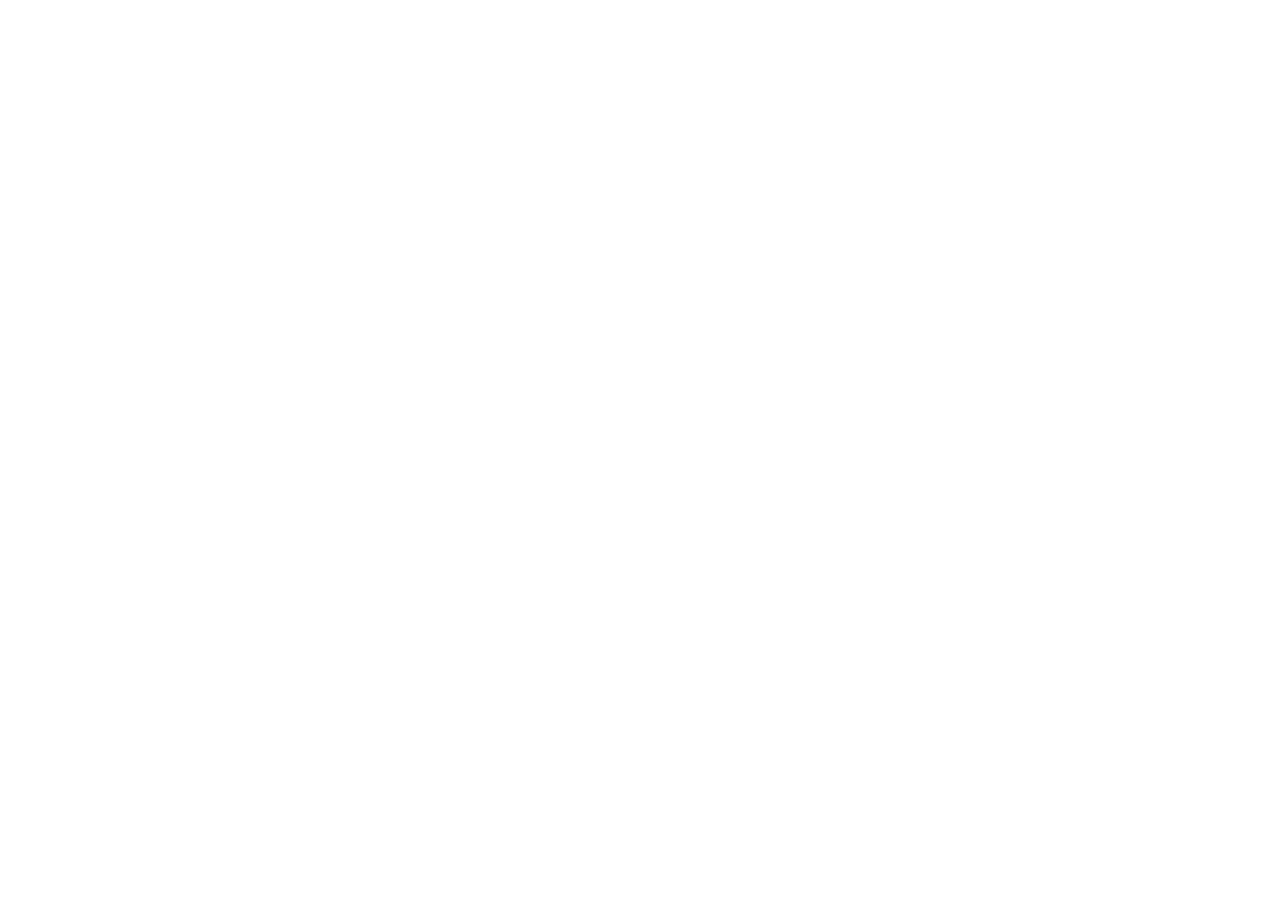
==== index.html @ 7e17485a "First commit" ====
<!DOCTYPE html>
<html lang="en">
<head>
    <meta charset="UTF-8">
    <meta http-equiv="X-UA-Compatible" content="IE=edge">
    <meta name="viewport" content="width=device-width, initial-scale=1.0">
    <title>Bonzai</title>
</head>
<body>
    
</body>
</html>
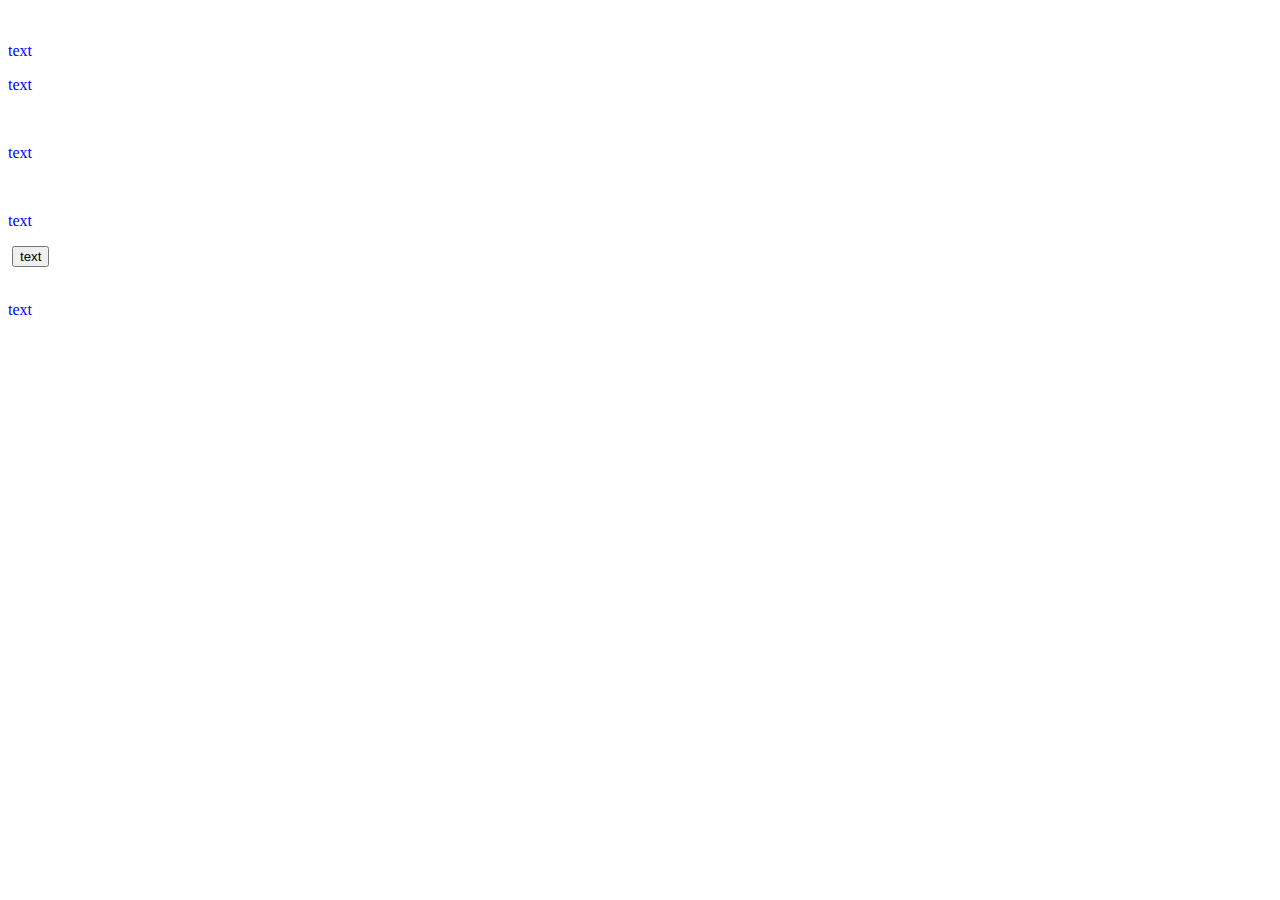
==== commit 2b6db58b: "structured" ====
--- a/index.html
+++ b/index.html
@@ -5,8 +5,37 @@
     <meta http-equiv="X-UA-Compatible" content="IE=edge">
     <meta name="viewport" content="width=device-width, initial-scale=1.0">
     <title>Bonzai</title>
+    <link rel="stylesheet" href="../css/styles.css">
 </head>
+
 <body>
+
+    <header>
+        <img> <!-- buttons -->
+        <div><p>text</p></div>
+        <div><p>text</p></div>
+    </header>
     
+    <main>
+        <div><img><p>text</p></div> <!-- nestled p -->
+        <div>
+            <div>
+                <img><p>text</p> <!-- nestled p -->
+            </div>
+            <div>
+                <img>
+                <button>text</button> <!-- nestled button -->
+            </div>
+            <div>
+                <img>
+            </div>
+        </div>
+    </main>
+
+    <footer>
+        <div>
+            <p>text</p>
+        </div>
+    </footer>
 </body>
 </html>--- a/css/styles.css
+++ b/css/styles.css
@@ -0,0 +1 @@
+p{color: blue;}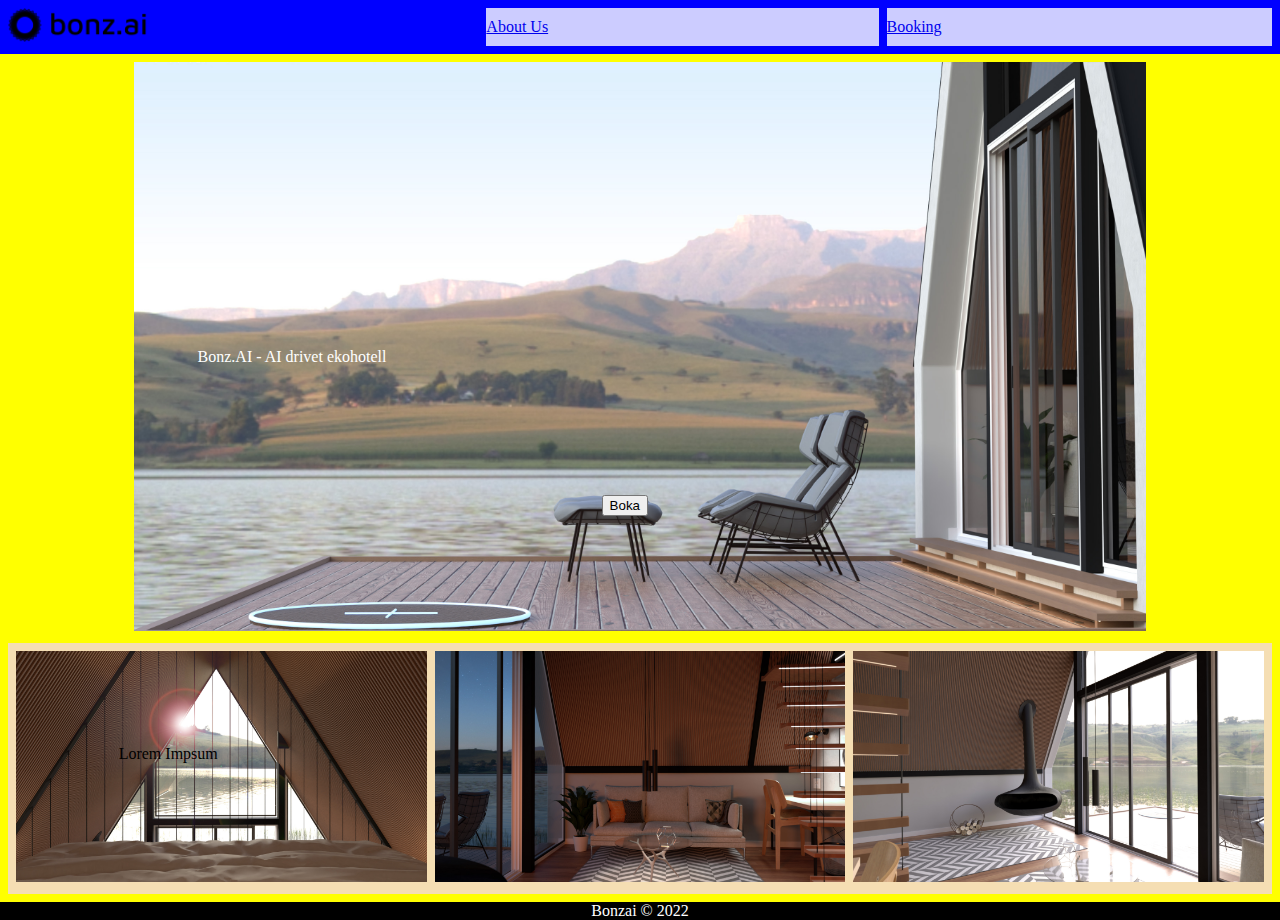
==== commit 64005ba8: "first rework" ====
--- a/index.html
+++ b/index.html
@@ -10,31 +10,36 @@
 
 <body>
 
-    <header>
-        <img> <!-- buttons -->
-        <div><p>text</p></div>
-        <div><p>text</p></div>
+    <header class = "header-container">
+        <a href="index.html"><img src="assets/logo/bonz.ai-logo-black-landscape.png" width="140"></a>
+        <div><p><a href="pages/about-us.html">About Us</a></p></div>
+        <div><p><a href="pages/book-cottage.html">Booking</a></p></div>
     </header>
     
-    <main>
-        <div><img><p>text</p></div> <!-- nestled p -->
-        <div>
-            <div>
-                <img><p>text</p> <!-- nestled p -->
+    <main class = "mainpage-container">
+        <div class="text-image-container">
+            <img src="assets/photos/09-day.jpg" style ="width: 80%">
+            <div class="main-left-center">
+                <p>Bonz.AI - AI drivet ekohotell</p>
+            </div>
+        </div>
+        <div class ="mainpage-sub-container">
+            <div class="text-image-container">
+                <img src="assets/photos/03-day.jpg" style ="width: 100%">
+                <div class="main-bottom-left-center"><p>Lorem Impsum</p></div>
+            </div>
+            <div class = "button-container">
+                <img src="assets/photos/05-night.jpg" style="width: 100%">
+                <button class = "main-bottom-center">Boka</button>
             </div>
             <div>
-                <img>
-                <button>text</button> <!-- nestled button -->
-            </div>
-            <div>
-                <img>
+                <img src="assets/photos/02-day.jpg" style="width: 100%">
             </div>
         </div>
     </main>
-
     <footer>
         <div>
-            <p>text</p>
+            <p>Bonzai © 2022</p>
         </div>
     </footer>
 </body>
--- a/css/styles.css
+++ b/css/styles.css
@@ -1 +1,116 @@
-p{color: blue;}+body {
+  padding: 0;
+  margin: 0;
+  background-color: darkgrey;
+  width: 100%;
+}
+
+p {
+  padding: 0;
+  margin: 0;
+}
+
+.header-container {
+    display: grid;
+    grid-template-columns: auto auto auto;
+    grid-gap: 8px;
+    padding: 8px;
+    background-color: blue;
+}
+
+.header-container > div {
+    background-color: rgba(255, 255, 255, 0.8);
+    display: flex;
+    align-items:center;
+}
+
+.mainpage-container {
+  display: grid;
+  grid-template-rows: auto auto;
+  grid-gap: 8px;
+  padding: 8px;
+  background-color: yellow;
+}
+
+.mainpage-top-image {
+  width: 100%;
+
+}
+
+.mainpage-image-container {
+  position: relative;
+  text-align: center;
+  color: white;
+}
+
+.top-left {
+position: absolute;
+top: 10%;
+left: 10%;
+}
+
+.mainpage-sub-container {
+  display: grid;
+  grid-template-columns: auto auto auto;
+  grid-gap: 8px;
+  padding: 8px;
+  background-color: wheat;
+}
+
+.text-image-container {
+    position: relative;
+    text-align: center;
+    color: white;
+}
+
+.main-left-center{
+  position: absolute;
+  top: 50%;
+  left: 15%;
+}
+
+.main-middle-top{
+  position: absolute;
+  top: 10%;
+  left: 33%;
+}
+
+.main-bottom-left-center{
+  position: absolute;
+  top: 40%;
+  left: 25%;
+  color: black;
+}
+
+.main-bottom-center{
+  position: absolute;
+  top: 55%;
+  left: 47%;
+  color: black;
+}
+
+.about-top-left {
+  position: absolute;
+  top: 10%;
+  left: 10%;
+}
+
+.about-center-right {
+  position: absolute;
+  top: 40%;
+  left: 75%;
+}
+
+.about-top-center{
+  position: absolute;
+  top: 0%;
+  left: 40%;
+}
+
+footer {
+  display: flex;
+  justify-content: center;
+  color: white;
+background-color: black;
+
+}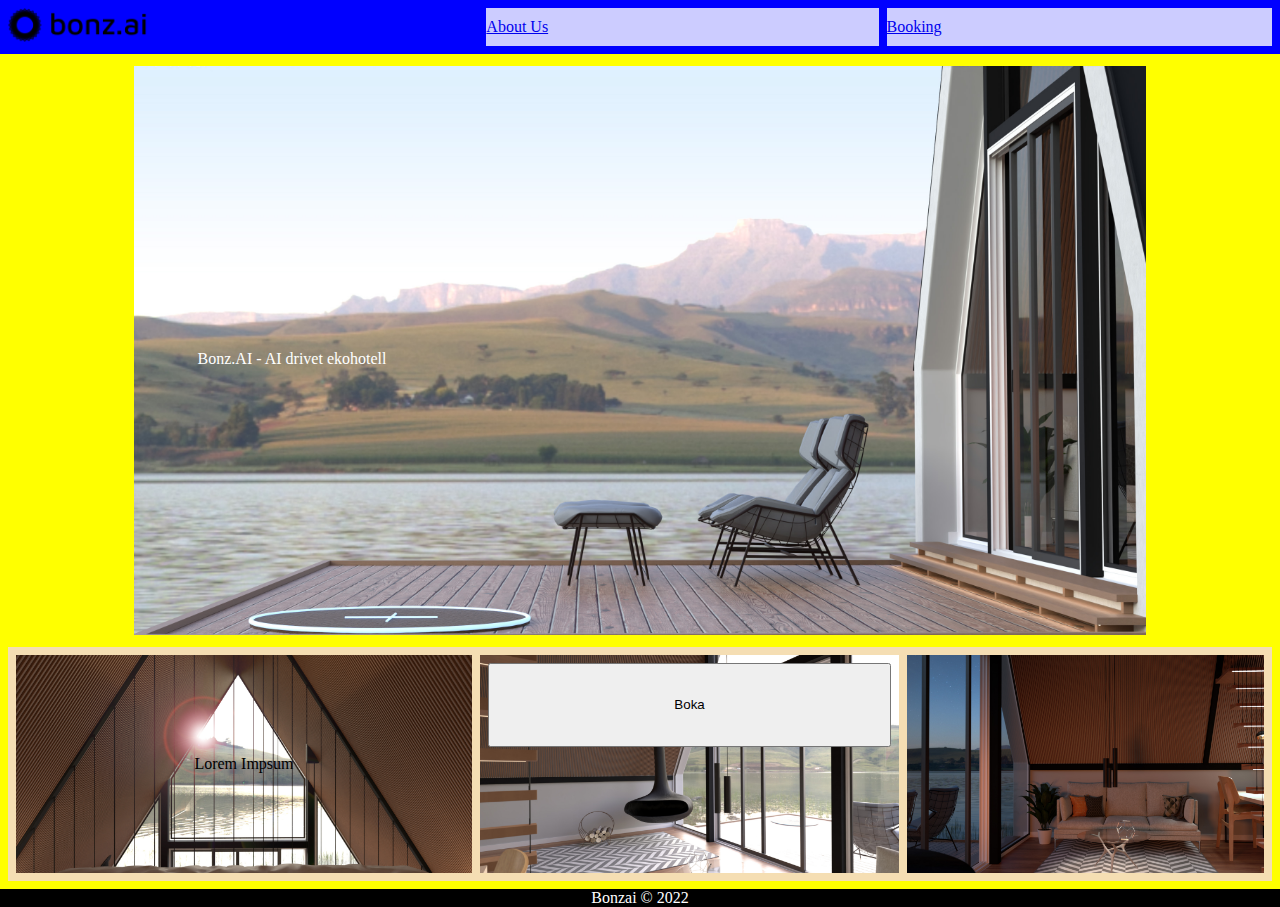
==== commit 1b980f81: "skeleton done" ====
--- a/index.html
+++ b/index.html
@@ -24,17 +24,13 @@
             </div>
         </div>
         <div class ="mainpage-sub-container">
-            <div class="text-image-container">
-                <img src="assets/photos/03-day.jpg" style ="width: 100%">
-                <div class="main-bottom-left-center"><p>Lorem Impsum</p></div>
+            <div class = "background-image-container-1">
+                <p>Lorem Impsum</p>
             </div>
-            <div class = "button-container">
-                <img src="assets/photos/05-night.jpg" style="width: 100%">
-                <button class = "main-bottom-center">Boka</button>
+        <div class = "background-image-container-2">
+                <button class = "booking-button">Boka</button>
             </div>
-            <div>
-                <img src="assets/photos/02-day.jpg" style="width: 100%">
-            </div>
+        <div class = "background-image-container-3"></div>
         </div>
     </main>
     <footer>
--- a/css/styles.css
+++ b/css/styles.css
@@ -32,15 +32,46 @@
   background-color: yellow;
 }
 
-.mainpage-top-image {
-  width: 100%;
+.mainpage-sub-container {
+  display: grid;
+  grid-template-columns: auto auto auto;
+  grid-gap: 8px;
+  padding: 8px;
+  background-color: wheat;
+}
+
+.background-image-container-1{
+  background-image: url('../assets/photos/03-day.jpg');
+  background-size: cover;
+  background-color: aqua;
+  padding-top: 100px;
+  padding-bottom: 100px;
+  text-align: center;
+}
+
+.background-image-container-2{
+  display: grid;
+  grid-template-columns: auto;
+  grid-template-rows: auto auto auto;
+  background-image: url('../assets/photos/02-day.jpg');
+  background-size: cover;
+  background-color: aqua;
+  padding-top: 8px;
+  padding-left: 8px;
+  padding-right: 8px;
+}
+
+.booking-button{
 
 }
 
-.mainpage-image-container {
-  position: relative;
+.background-image-container-3{
+  background-image: url('../assets/photos/05-night.jpg');
+  background-size: cover;
+  background-color: aqua;
+  padding-top: 100px;
+  padding-bottom: 100px;
   text-align: center;
-  color: white;
 }
 
 .top-left {
@@ -49,18 +80,11 @@
 left: 10%;
 }
 
-.mainpage-sub-container {
-  display: grid;
-  grid-template-columns: auto auto auto;
-  grid-gap: 8px;
-  padding: 8px;
-  background-color: wheat;
-}
-
 .text-image-container {
     position: relative;
     text-align: center;
     color: white;
+    padding-top: 4px;
 }
 
 .main-left-center{
@@ -69,35 +93,15 @@
   left: 15%;
 }
 
-.main-middle-top{
-  position: absolute;
-  top: 10%;
-  left: 33%;
-}
-
-.main-bottom-left-center{
-  position: absolute;
-  top: 40%;
-  left: 25%;
-  color: black;
-}
-
-.main-bottom-center{
-  position: absolute;
-  top: 55%;
-  left: 47%;
-  color: black;
-}
-
 .about-top-left {
   position: absolute;
-  top: 10%;
-  left: 10%;
+  top: 20%;
+  left: 20%;
 }
 
 .about-center-right {
   position: absolute;
-  top: 40%;
+  top: 50%;
   left: 75%;
 }
 
@@ -107,8 +111,31 @@
   left: 40%;
 }
 
+.booking-container{
+  display: grid;
+  grid-template-rows: auto auto auto auto auto;
+  grid-gap: 8px;
+  padding: 8px;
+  background-color: yellow;
+}
+
+.booking-image-container{
+  background-image: url('../assets/photos/04-day.jpg');
+  background-size: cover;
+  background-color: aqua;
+  justify-self: center;
+  text-align: center;
+  padding: 20%;
+  width: 40%;
+}
+
+.test{
+  display: flex;
+  justify-content: center;
+}
+
 footer {
-  display: flex;
+  display: grid;
   justify-content: center;
   color: white;
 background-color: black;
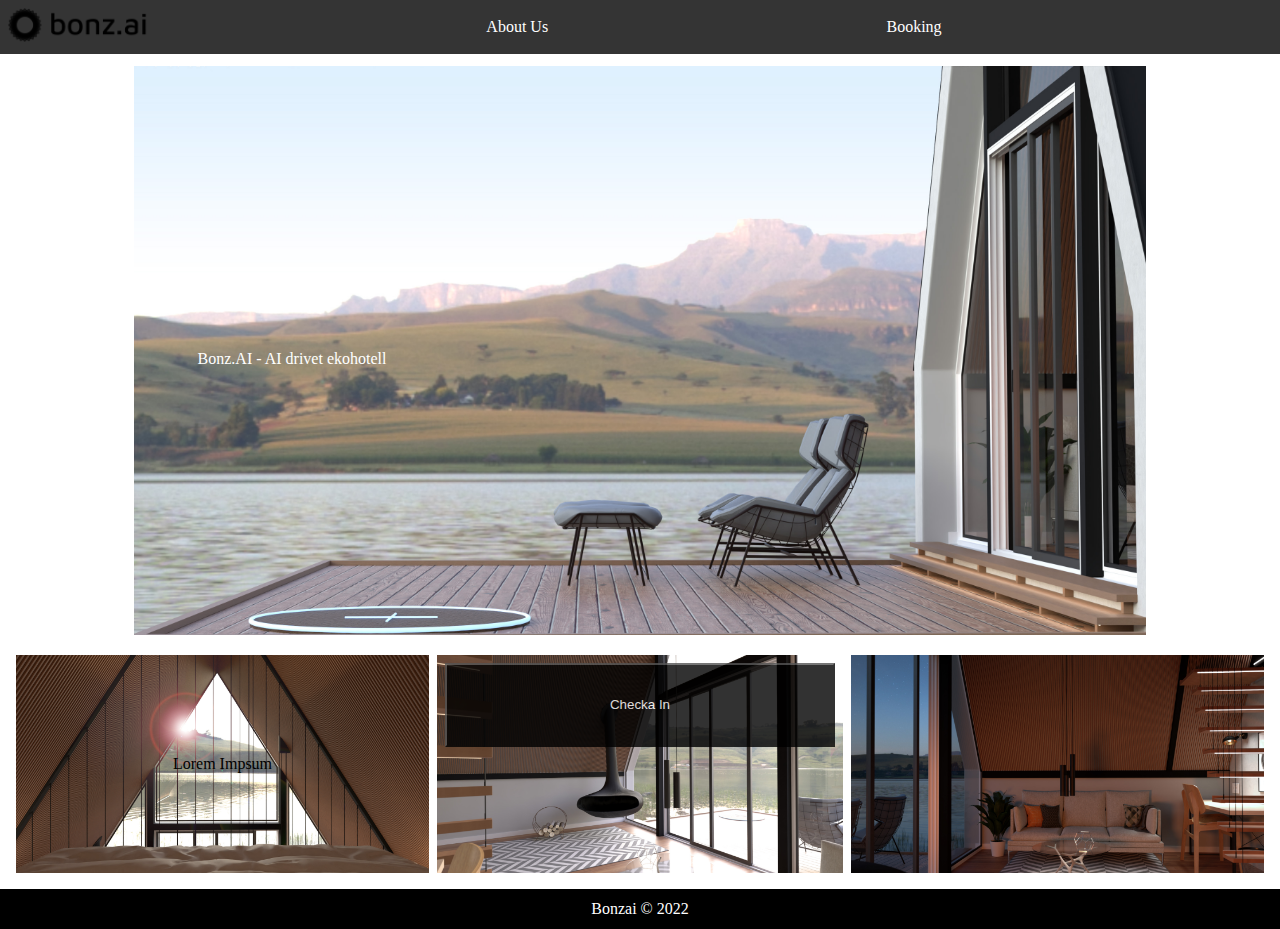
==== commit c4b08d58: "base done, font remains" ====
--- a/index.html
+++ b/index.html
@@ -11,9 +11,9 @@
 <body>
 
     <header class = "header-container">
-        <a href="index.html"><img src="assets/logo/bonz.ai-logo-black-landscape.png" width="140"></a>
-        <div><p><a href="pages/about-us.html">About Us</a></p></div>
-        <div><p><a href="pages/book-cottage.html">Booking</a></p></div>
+        <div class = "gradient-hover"><a href="index.html"><img src="assets/logo/bonz.ai-logo-black-landscape.png" width="140"></a></div>
+        <div class ="gradient-hover"><p><a href="pages/about-us.html">About Us</a></p></div>
+        <div class = "gradient-hover"><p><a href="pages/book-cottage.html">Booking</a></p></div>
     </header>
     
     <main class = "mainpage-container">
@@ -28,9 +28,11 @@
                 <p>Lorem Impsum</p>
             </div>
         <div class = "background-image-container-2">
-                <button class = "booking-button">Boka</button>
+                <button class = "booking-button">Checka In</button>
             </div>
-        <div class = "background-image-container-3"></div>
+        <div class = "background-image-container-3">
+            <p>Lorem Impsum</p>
+        </div>
         </div>
     </main>
     <footer>
--- a/css/styles.css
+++ b/css/styles.css
@@ -1,7 +1,7 @@
 body {
   padding: 0;
   margin: 0;
-  background-color: darkgrey;
+  background-color: white;
   width: 100%;
 }
 
@@ -15,13 +15,22 @@
     grid-template-columns: auto auto auto;
     grid-gap: 8px;
     padding: 8px;
-    background-color: blue;
+    background-color: rgb(52, 52, 52);
+    transition: 1s;
 }
 
 .header-container > div {
-    background-color: rgba(255, 255, 255, 0.8);
     display: flex;
     align-items:center;
+}
+
+a {
+  color: white;
+  text-decoration:none;  
+}
+
+.gradient-hover:hover{
+  background-image: linear-gradient(to right, green , rgba(0, 128, 0, 0));
 }
 
 .mainpage-container {
@@ -29,7 +38,6 @@
   grid-template-rows: auto auto;
   grid-gap: 8px;
   padding: 8px;
-  background-color: yellow;
 }
 
 .mainpage-sub-container {
@@ -37,13 +45,11 @@
   grid-template-columns: auto auto auto;
   grid-gap: 8px;
   padding: 8px;
-  background-color: wheat;
 }
 
 .background-image-container-1{
   background-image: url('../assets/photos/03-day.jpg');
   background-size: cover;
-  background-color: aqua;
   padding-top: 100px;
   padding-bottom: 100px;
   text-align: center;
@@ -55,29 +61,32 @@
   grid-template-rows: auto auto auto;
   background-image: url('../assets/photos/02-day.jpg');
   background-size: cover;
-  background-color: aqua;
   padding-top: 8px;
   padding-left: 8px;
   padding-right: 8px;
 }
 
 .booking-button{
+  opacity: 0.8;
+  color: white;
+  background-color: black;
+  transition: 0.3s;
+}
 
+.booking-button:hover {
+  background-color: #348e37;
+  color: white;
 }
 
 .background-image-container-3{
   background-image: url('../assets/photos/05-night.jpg');
   background-size: cover;
-  background-color: aqua;
   padding-top: 100px;
   padding-bottom: 100px;
-  text-align: center;
 }
 
-.top-left {
-position: absolute;
-top: 10%;
-left: 10%;
+.background-image-container-3 > p{
+  visibility: hidden;
 }
 
 .text-image-container {
@@ -96,48 +105,85 @@
 .about-top-left {
   position: absolute;
   top: 20%;
-  left: 20%;
+  left: 15%;
 }
 
 .about-center-right {
   position: absolute;
   top: 50%;
-  left: 75%;
+  left: 65%;
 }
 
 .about-top-center{
   position: absolute;
   top: 0%;
-  left: 40%;
+  left: 12%;
 }
 
 .booking-container{
   display: grid;
-  grid-template-rows: auto auto auto auto auto;
+  grid-template-rows: auto auto auto auto;
   grid-gap: 8px;
   padding: 8px;
-  background-color: yellow;
 }
 
 .booking-image-container{
   background-image: url('../assets/photos/04-day.jpg');
   background-size: cover;
-  background-color: aqua;
+  color: white;
   justify-self: center;
   text-align: center;
-  padding: 20%;
+  padding-bottom: 10%;
+  padding-top: 10%;
+  padding-left: 40%;
+  padding-right: 40%;
   width: 40%;
 }
 
-.test{
+.booking-image-container > p{
+  display: flex;
+  font-size: large;
+}
+
+.flex-container{
   display: flex;
   justify-content: center;
 }
 
+.subrow{
+  display: flex;
+  flex-direction: column;
+  background-color: rgba(0, 128, 0, 0.574);
+  border-radius: 4px;
+}
+
+.subrow > input {
+  margin: 4px;
+}
+
+.huge-button{
+  height: 10em;
+  color: white;
+  background-color: green;
+  border-radius: 10px;
+  padding: 20px;
+}
+
+.huge-button:hover{
+  background: #73AD21;
+}
+
+.big-input-field{
+  text-align: center;
+  height: 150px;
+}
+
 footer {
+  height: 40px;
   display: grid;
   justify-content: center;
+  align-items: center;
   color: white;
-background-color: black;
+  background-color: black;
 
 }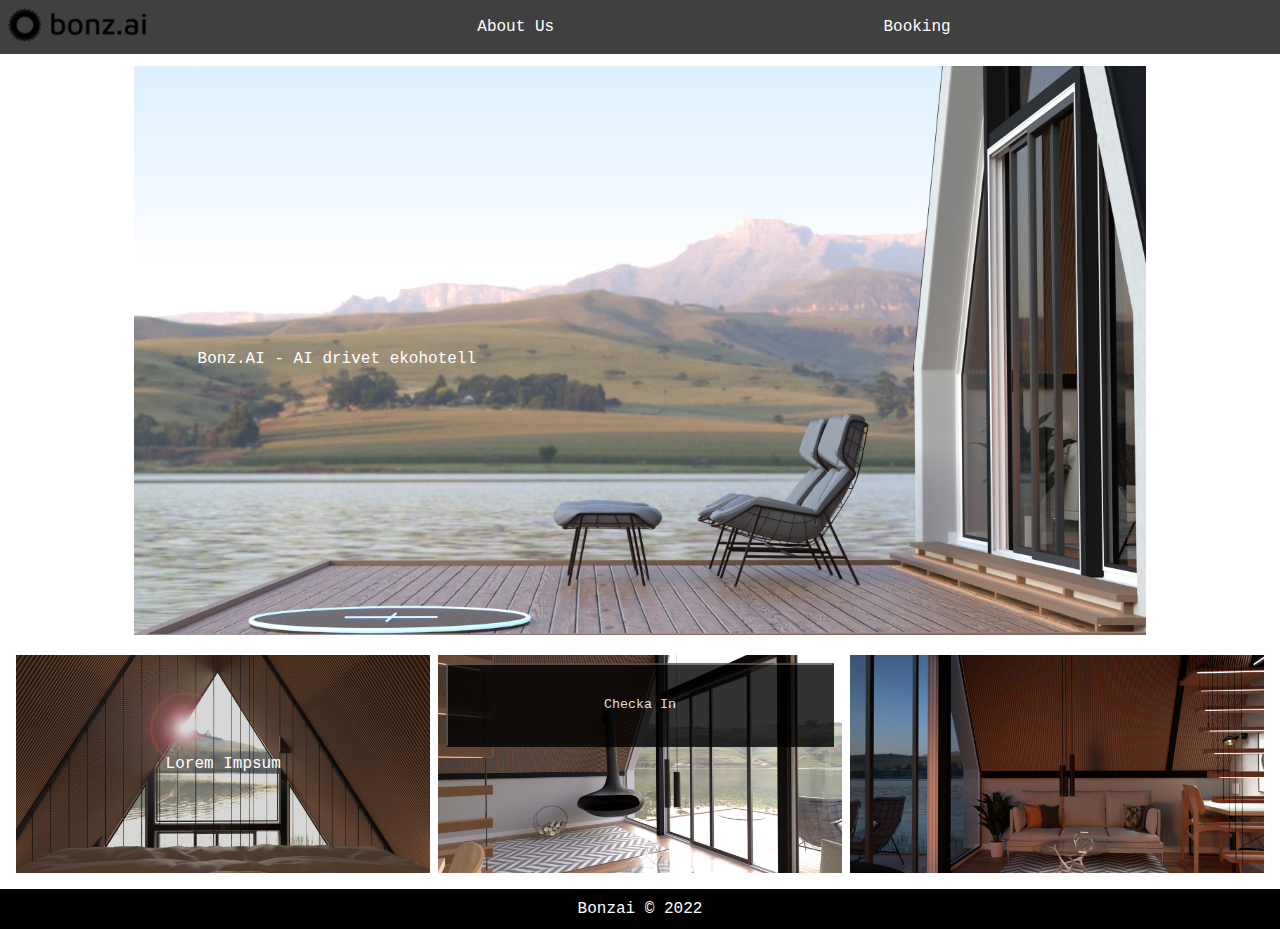
==== commit 8f4f241b: "fixed button link" ====
--- a/index.html
+++ b/index.html
@@ -28,7 +28,7 @@
                 <p>Lorem Impsum</p>
             </div>
         <div class = "background-image-container-2">
-                <button class = "booking-button">Checka In</button>
+                <button class = "booking-button"><a href="pages/book-cottage.html">Checka In</a></button>
             </div>
         <div class = "background-image-container-3">
             <p>Lorem Impsum</p>
--- a/css/styles.css
+++ b/css/styles.css
@@ -8,6 +8,15 @@
 p {
   padding: 0;
   margin: 0;
+  font-family:'Courier New', Courier, monospace;
+}
+
+button{
+  font-family:'Courier New', Courier, monospace;
+}
+
+input{
+  font-family:'Courier New', Courier, monospace;
 }
 
 .header-container {
@@ -15,7 +24,7 @@
     grid-template-columns: auto auto auto;
     grid-gap: 8px;
     padding: 8px;
-    background-color: rgb(52, 52, 52);
+    background-color: rgb(64, 64, 64);
     transition: 1s;
 }
 
@@ -53,6 +62,9 @@
   padding-top: 100px;
   padding-bottom: 100px;
   text-align: center;
+  color: white;
+  background-blend-mode: darken;
+  background-color: rgba(0, 0, 0, 0.155);
 }
 
 .background-image-container-2{
@@ -105,7 +117,7 @@
 .about-top-left {
   position: absolute;
   top: 20%;
-  left: 15%;
+  left: 14%;
 }
 
 .about-center-right {
@@ -131,6 +143,8 @@
   background-image: url('../assets/photos/04-day.jpg');
   background-size: cover;
   color: white;
+  background-color: rgba(28, 76, 5, 0.422);
+  background-blend-mode: darken;
   justify-self: center;
   text-align: center;
   padding-bottom: 10%;
@@ -140,9 +154,9 @@
   width: 40%;
 }
 
-.booking-image-container > p{
+.booking-image-container > p {
   display: flex;
-  font-size: large;
+  font-size: smaller;
 }
 
 .flex-container{
@@ -185,5 +199,4 @@
   align-items: center;
   color: white;
   background-color: black;
-
 }